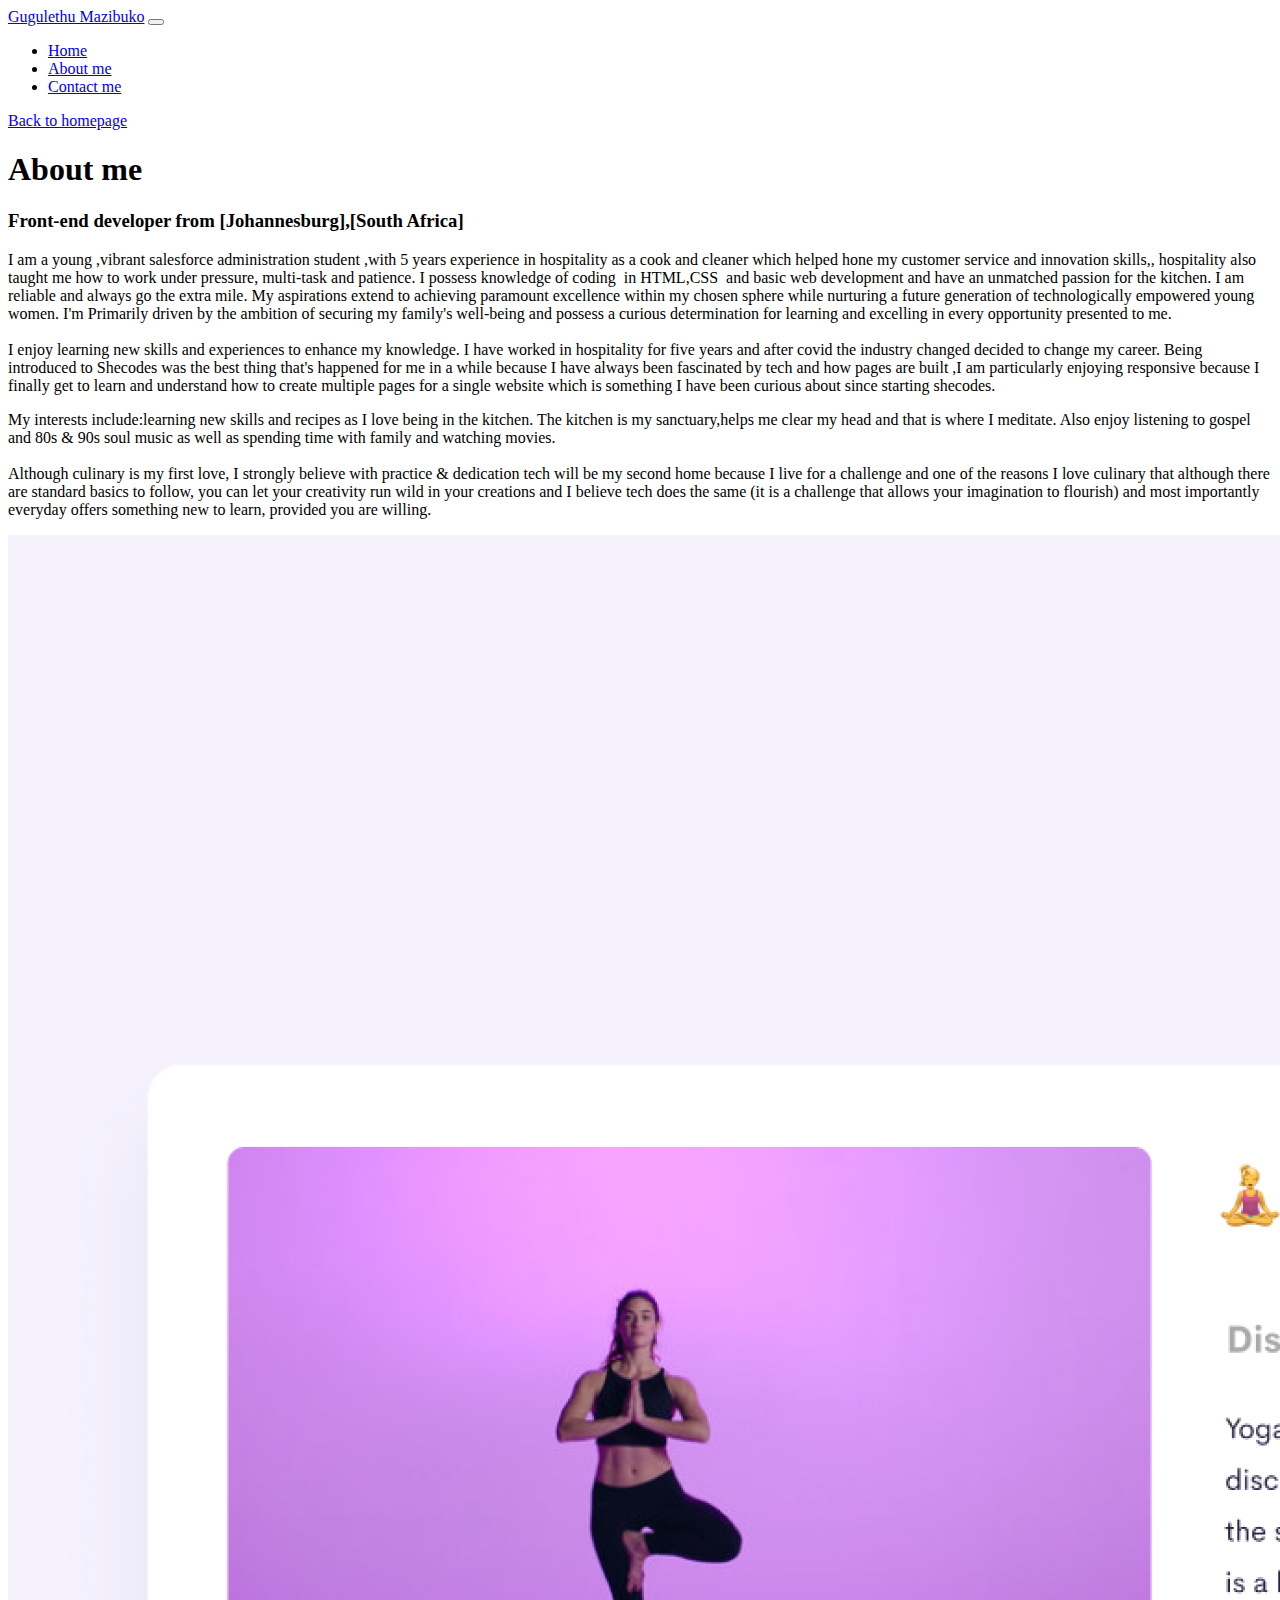
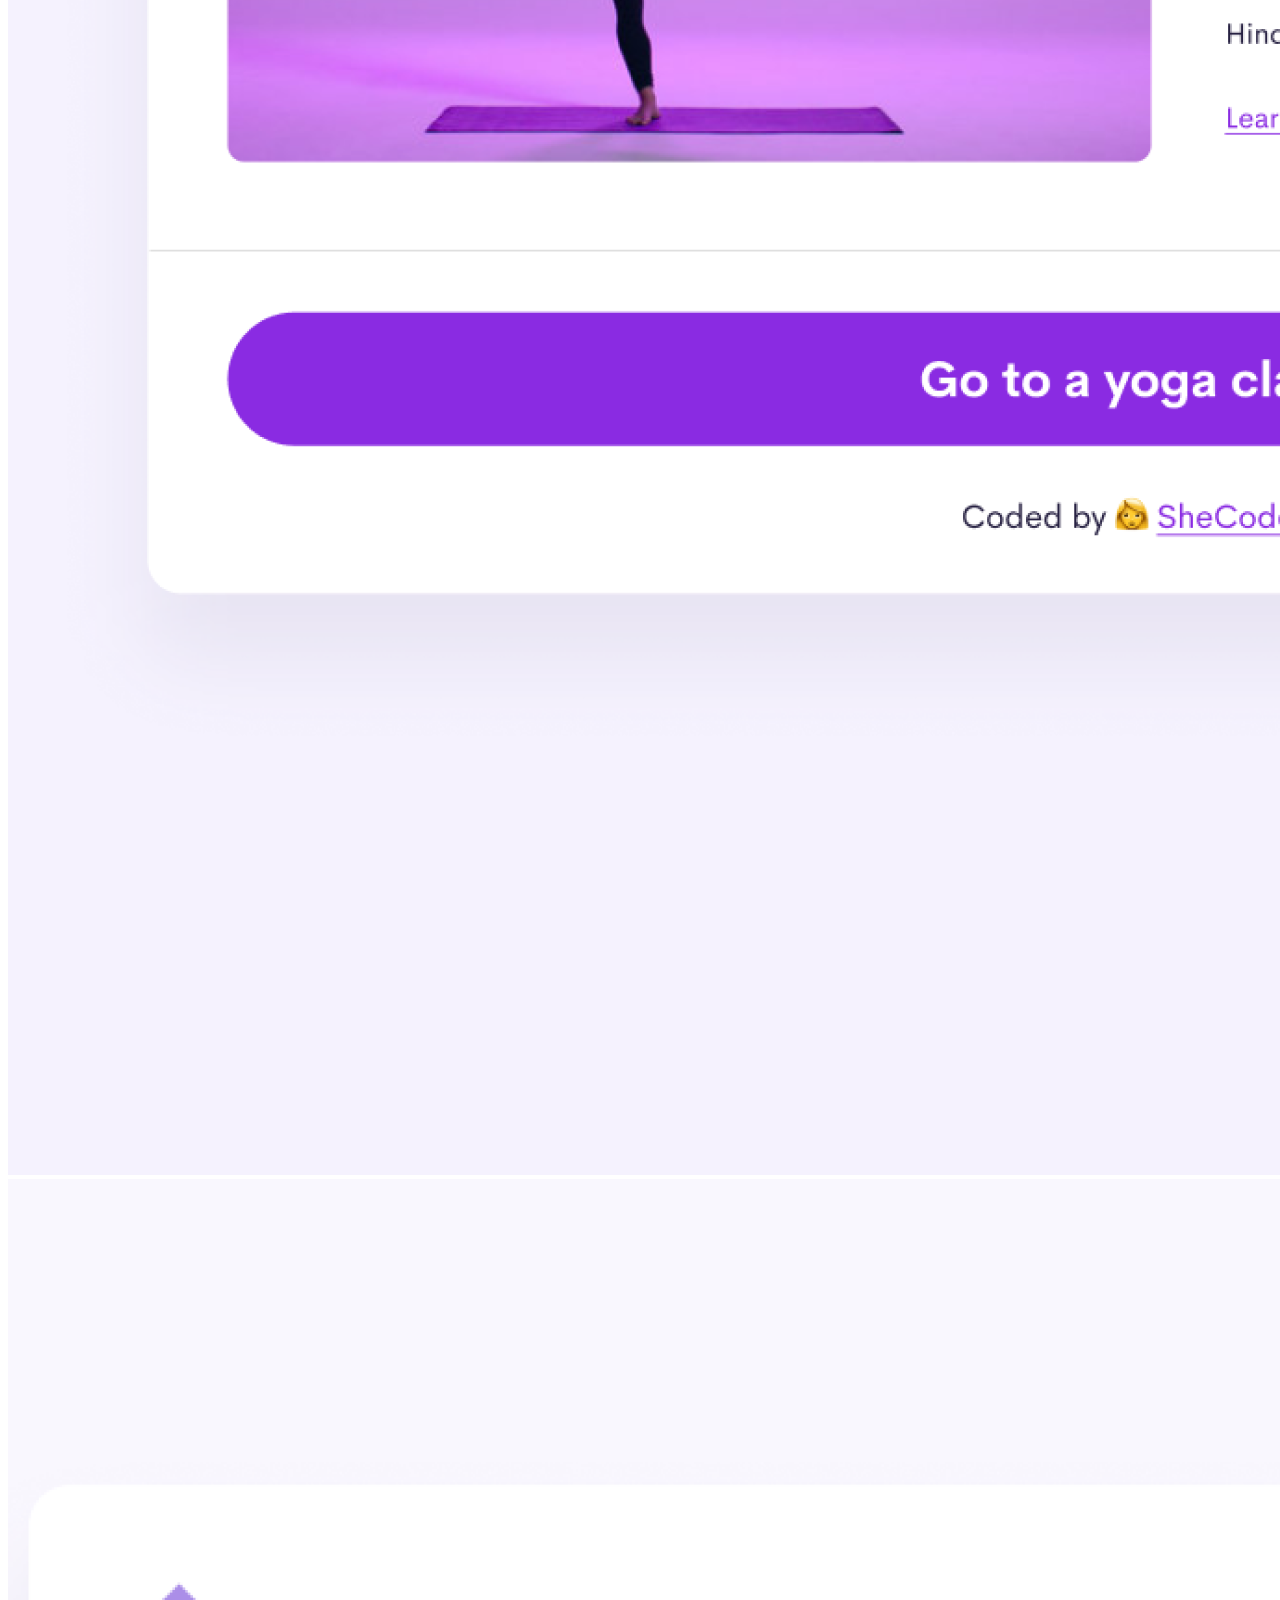
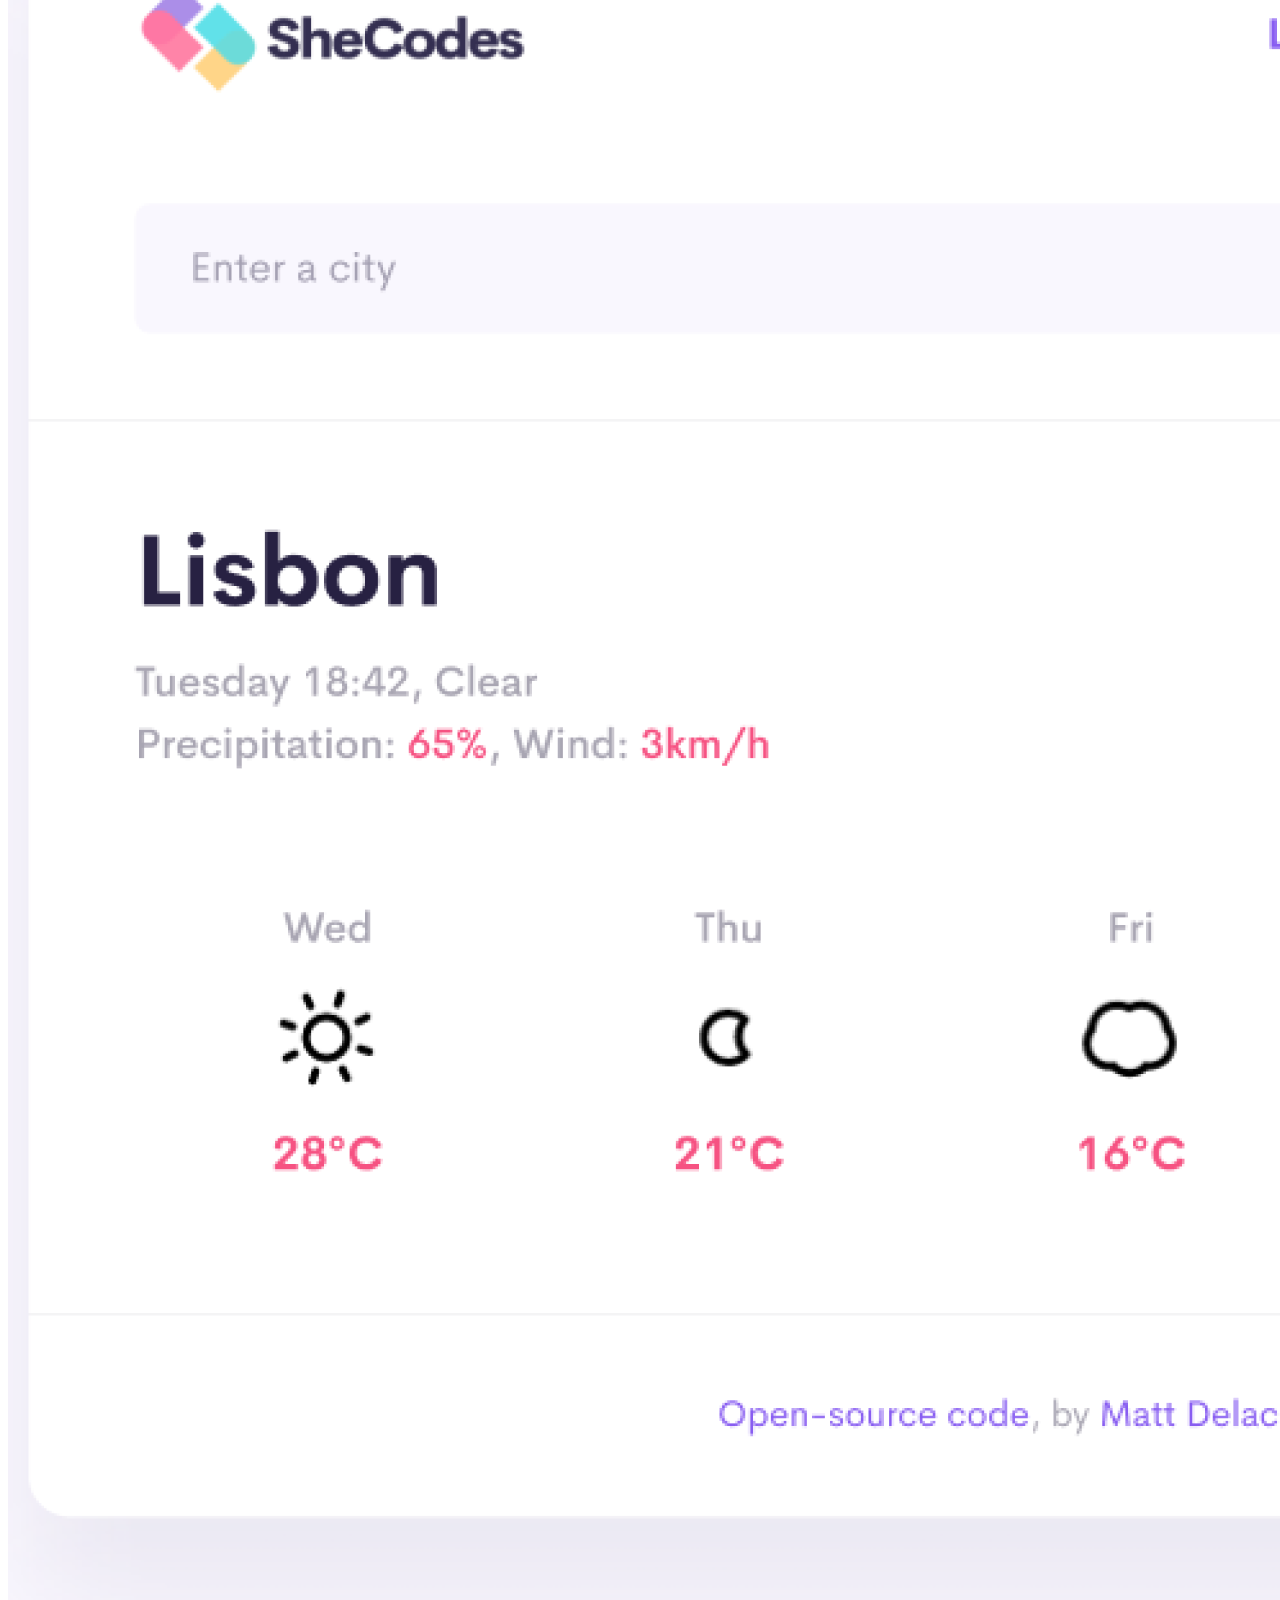
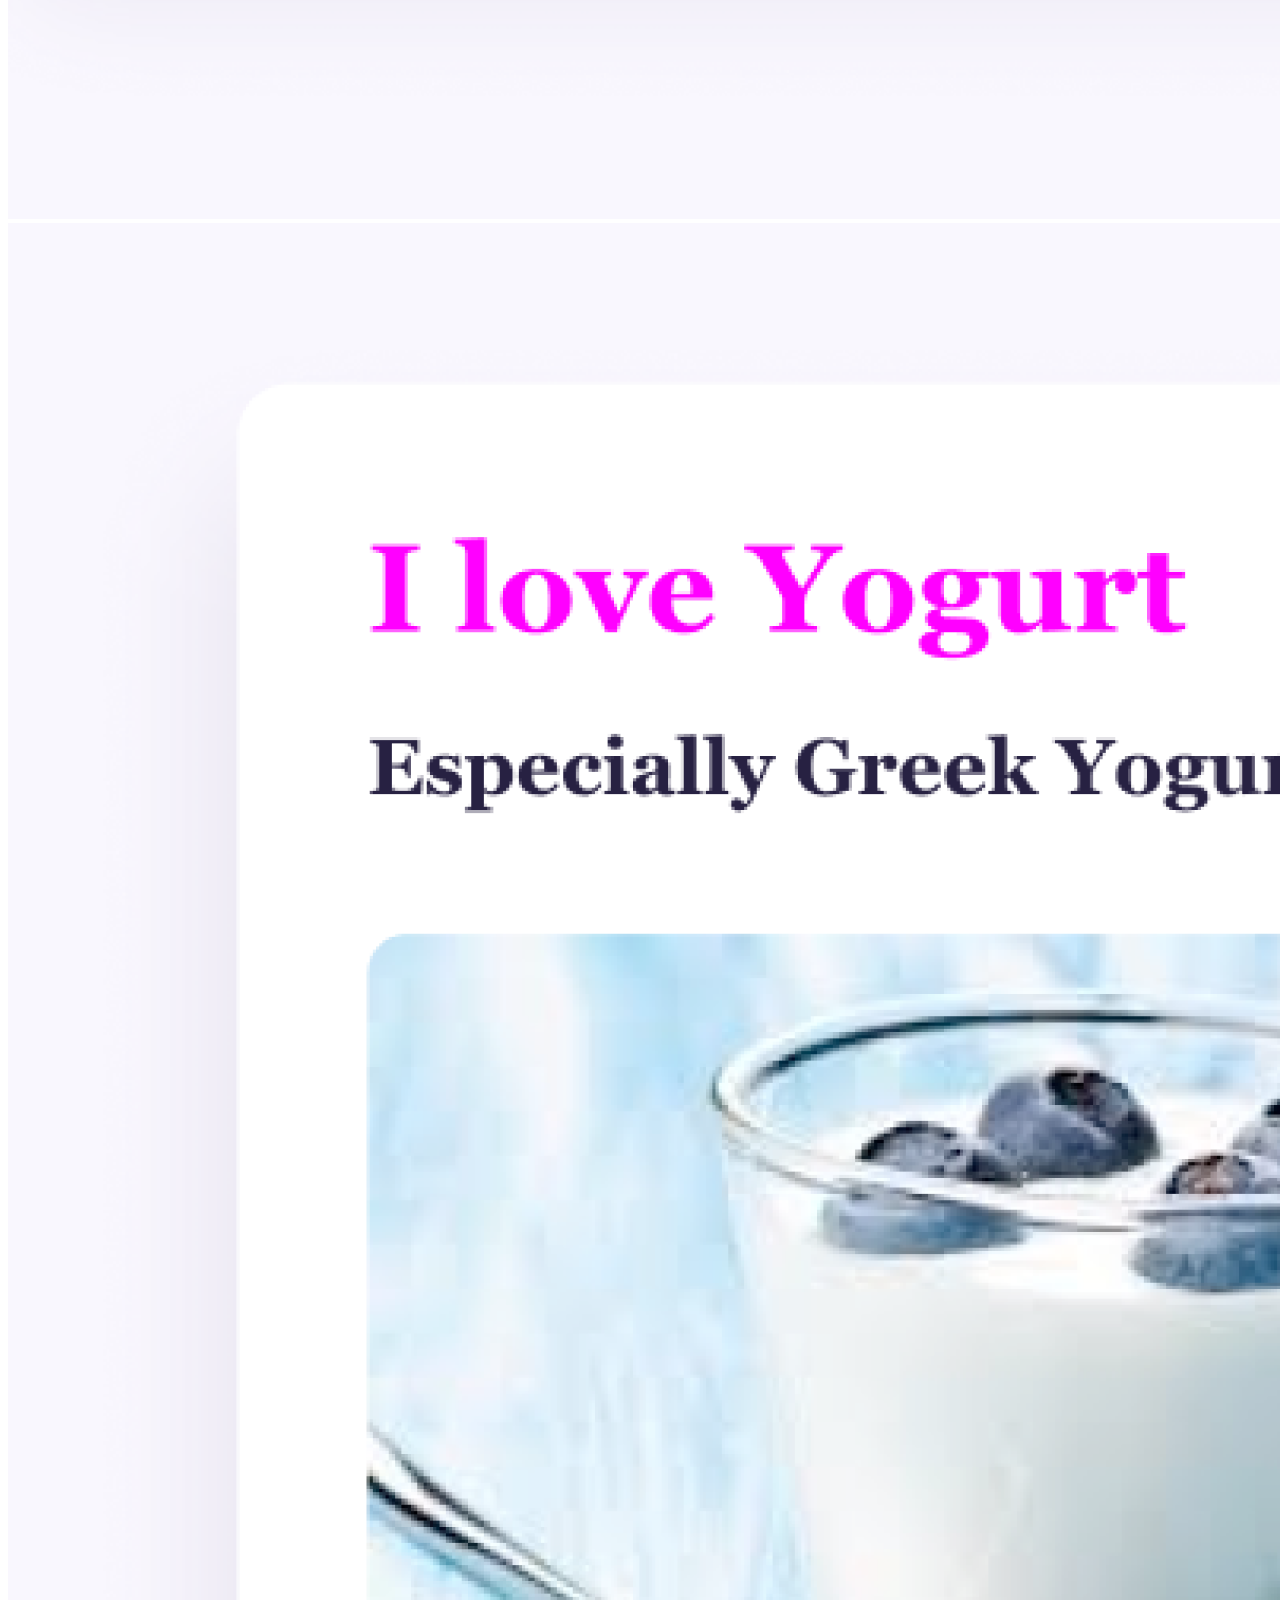
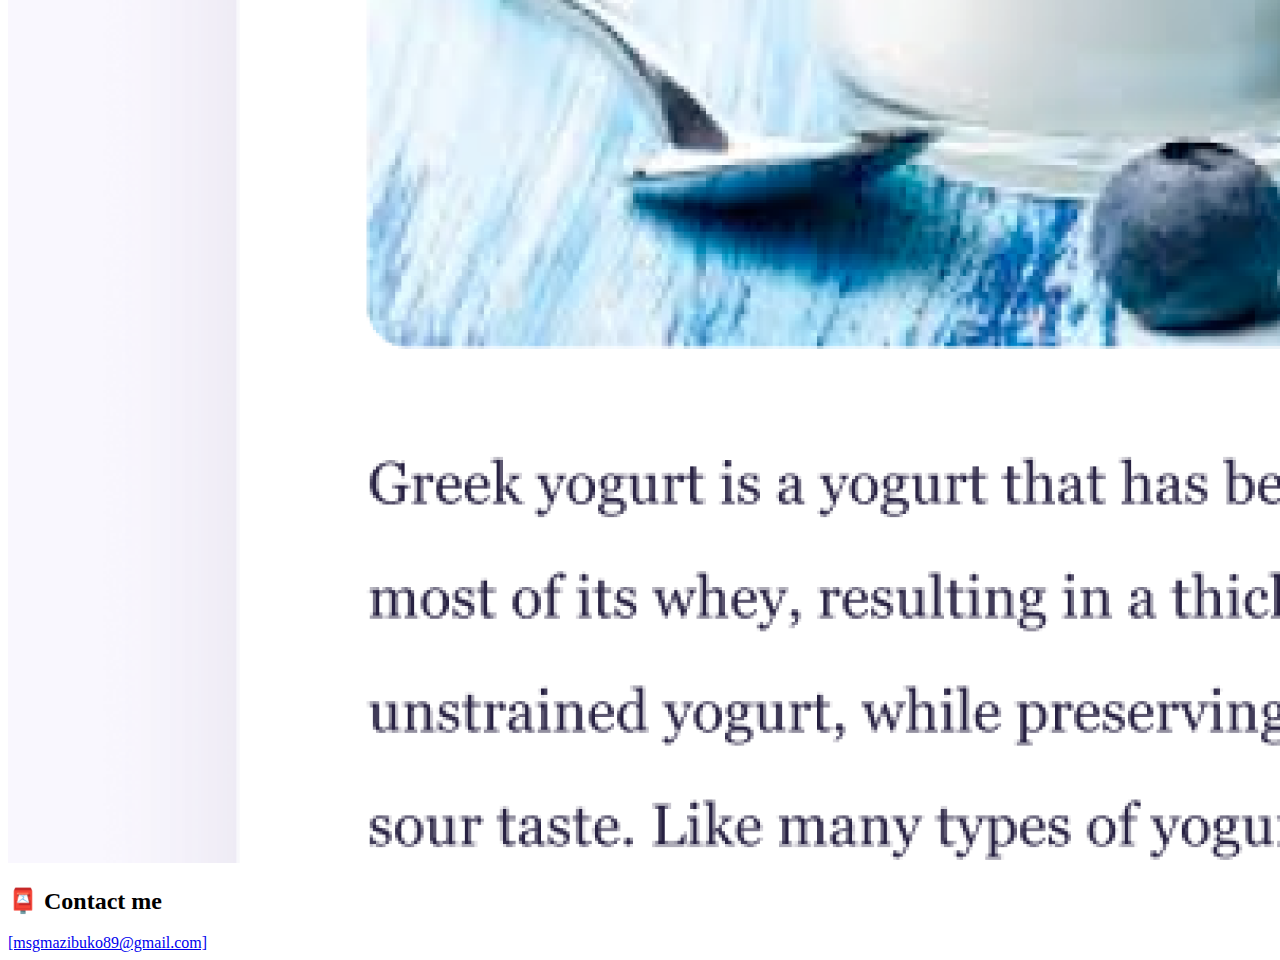
==== about.html @ a6dd30be "updated all pages and added images" ====
<!DOCTYPE html>
<html lang="en">
  <head>
    <meta charset="UTF-8" />
    <meta http-equiv="X-UA-Compatible" content="IE=edge" />
    <meta name="viewport" content="width=device-width, initial-scale=1.0" />
    <link href="https://cdn.jsdelivr.net/npm/bootstrap@5.3.1/dist/css/bootstrap.min.css" rel="stylesheet" integrity="sha384-4bw+/aepP/YC94hEpVNVgiZdgIC5+VKNBQNGCHeKRQN+PtmoHDEXuppvnDJzQIu9" crossorigin="anonymous">
    <script src="https://cdn.jsdelivr.net/npm/bootstrap@5.3.1/dist/js/bootstrap.bundle.min.js" integrity="sha384-HwwvtgBNo3bZJJLYd8oVXjrBZt8cqVSpeBNS5n7C8IVInixGAoxmnlMuBnhbgrkm" crossorigin="anonymous"></script>
    <link rel="stylesheet" href="style.css" />
    <title>About [Gugulethu Mazibuko]</title>
  </head>
  <body>
    
      <nav class="navbar navbar-expand-lg navbar-light bg-light">
          <div class="container-fluid">
            <a class="navbar-brand" href="#">Gugulethu Mazibuko</a>
            <button
              class="navbar-toggler"
              type="button"
              data-bs-toggle="collapse"
              data-bs-target="#navbarNav"
              aria-controls="navbarNav"
              aria-expanded="false"
              aria-label="Toggle navigation"
            >
              <span class="navbar-toggler-icon"></span>
            </button>
            <div class="collapse navbar-collapse" id="navbarNav">
              <ul class="navbar-nav">
                <li class="nav-item">
                  <a class="nav-link active" aria-current="page" href="index.html"
                    >Home</a
                  >
                </li>
                <li class="nav-item">
                  <a class="nav-link" href="about.html">About me</a>
                </li>
                <li class="nav-item">
                  <a class="nav-link" href="about.html#contact">Contact me</a>
                </li>
              </ul>
            </div>
          </div>
        </nav>
    <a href="index.html" class="homepage-link">Back to homepage</a>
    <h1>About me</h1>
    <h3>Front-end developer from [Johannesburg],[South Africa]</h3>
    <div class="about-paragraphs">
        <p>
            I am a young ,vibrant salesforce administration student ,with 5 years
            experience in hospitality as a cook and cleaner which helped hone my
            customer service and innovation skills,, hospitality also taught me how
            to work under pressure, multi-task and patience. I possess knowledge of
            coding  in HTML,CSS  and basic web development and have an unmatched
            passion for the kitchen. I am reliable and always go the extra mile. My
            aspirations extend to achieving paramount excellence within my chosen
            sphere while nurturing a future generation of technologically empowered
            young women. I'm Primarily driven by the ambition of securing my
            family's well-being and possess a curious determination for learning and
            excelling in every opportunity presented to me.
            <br />
            <br />
            I enjoy learning new skills and experiences to enhance my knowledge. I
            have worked in hospitality for five years and after covid the industry changed decided to change my career.
            Being introduced to Shecodes was the best thing that's happened for me in a while 
            because I have always been fascinated by tech and how pages are built ,I am particularly enjoying 
            responsive because I finally get to learn and understand how to create multiple pages
            for a single website which is something I have been curious about since starting shecodes.
          </p>
          <p>
            My interests include:learning new skills and recipes as I love being in the kitchen.
            The kitchen is my sanctuary,helps me clear my head and that is where I meditate.
            Also enjoy listening to gospel and 80s & 90s soul music as well as spending time with family and watching movies.
            <br />
            <br />
            Although culinary is my first love, I strongly believe with practice & dedication 
            tech will be my second home because I live for a challenge and one of the reasons I love culinary
            that although there are standard basics to follow, you can let your creativity run wild in your creations
            and I believe tech does the same (it is a challenge that allows your imagination to flourish) and most
            importantly everyday offers something new to learn, provided you are willing.
          </p>
    </div>
    <div class="container ">
        <div class=" row">
          <div class="col-sm-4">
            <img src="images/yoga.png" class="img-fluid rounded " />
          </div>

          <div class="col-sm-4">
            <img src="images/weather.png" class="img-fluid rounded" />
          </div>

          <div class="col-sm-4">
            <img src="images/yogurt.png" class="img-fluid rounded" />
          </div>
        </div>
      </div>
    </div>
    <div id="contact">
      <h2>📮 Contact me</h2>
      <a href="mailto:[msgmazibuko89@gmail.com]" class="email-link">
        [msgmazibuko89@gmail.com]
      </a>
    </div>
  </body>
</html>
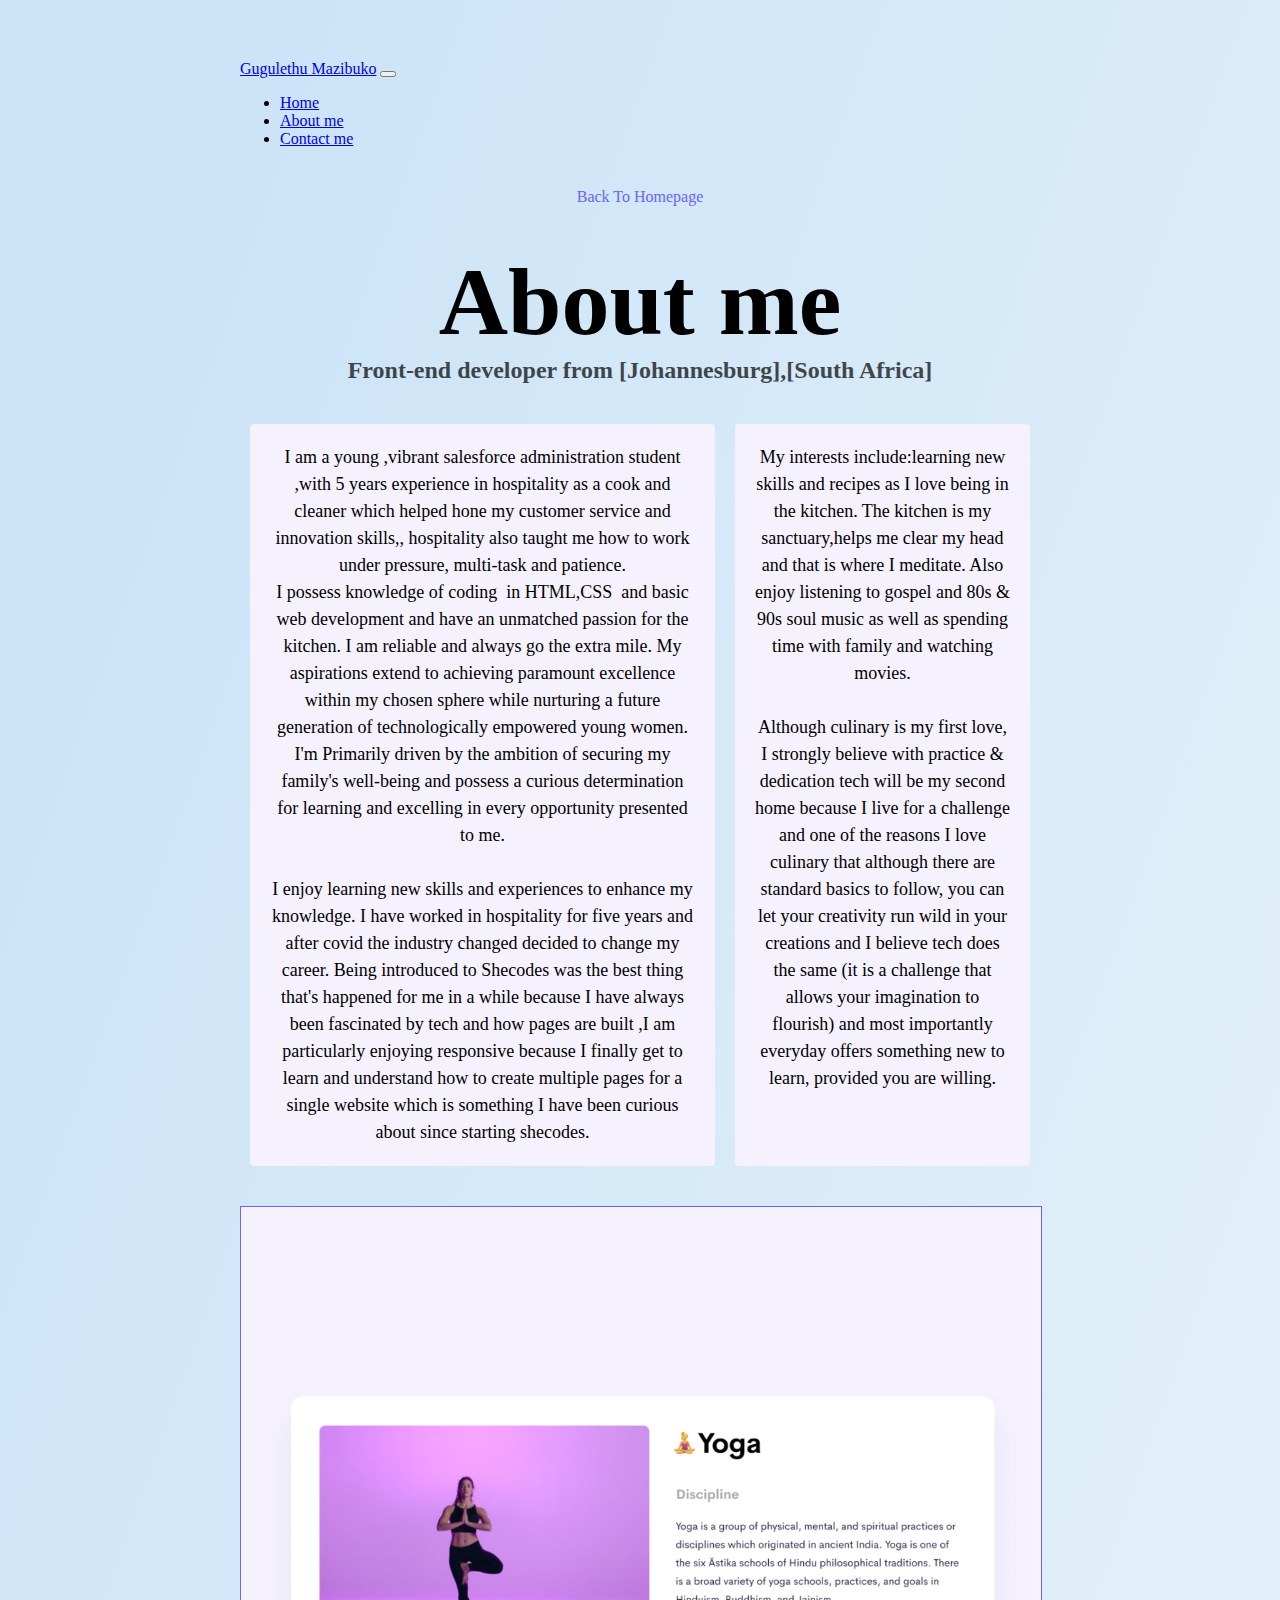
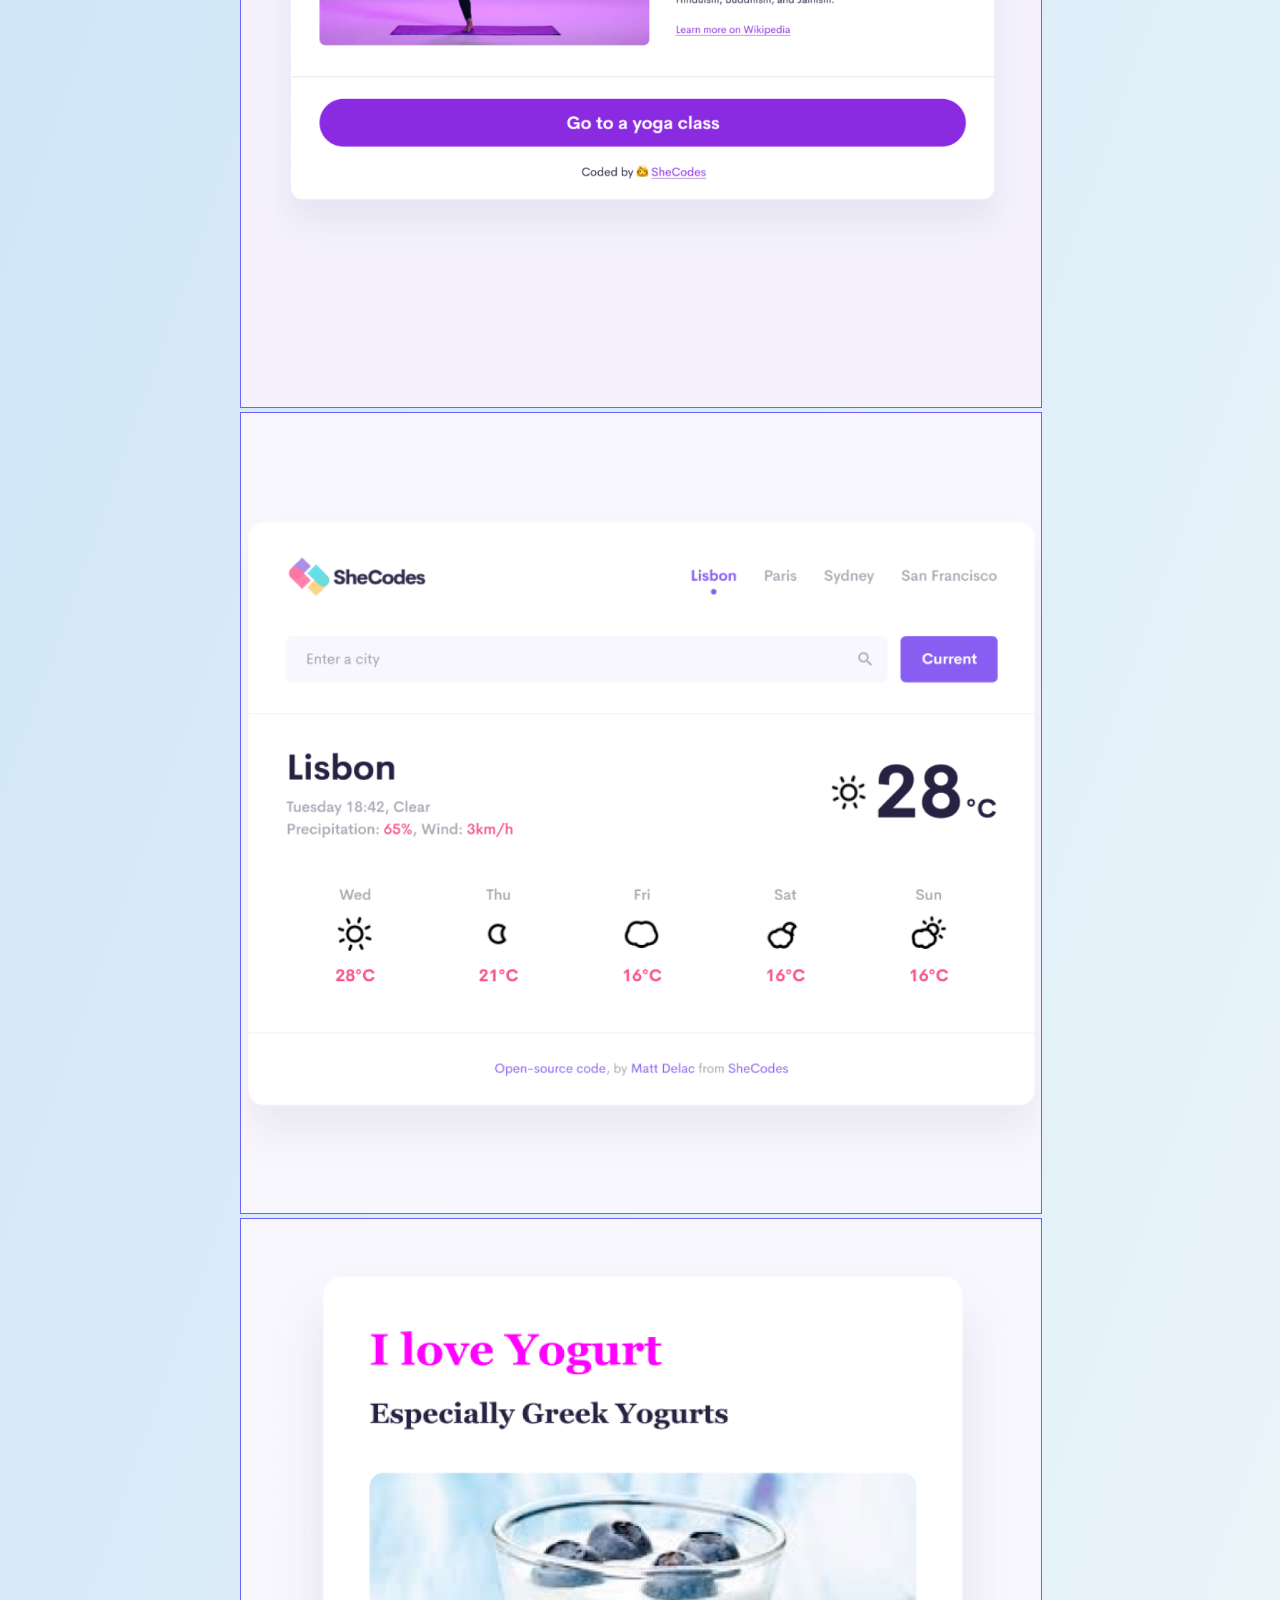
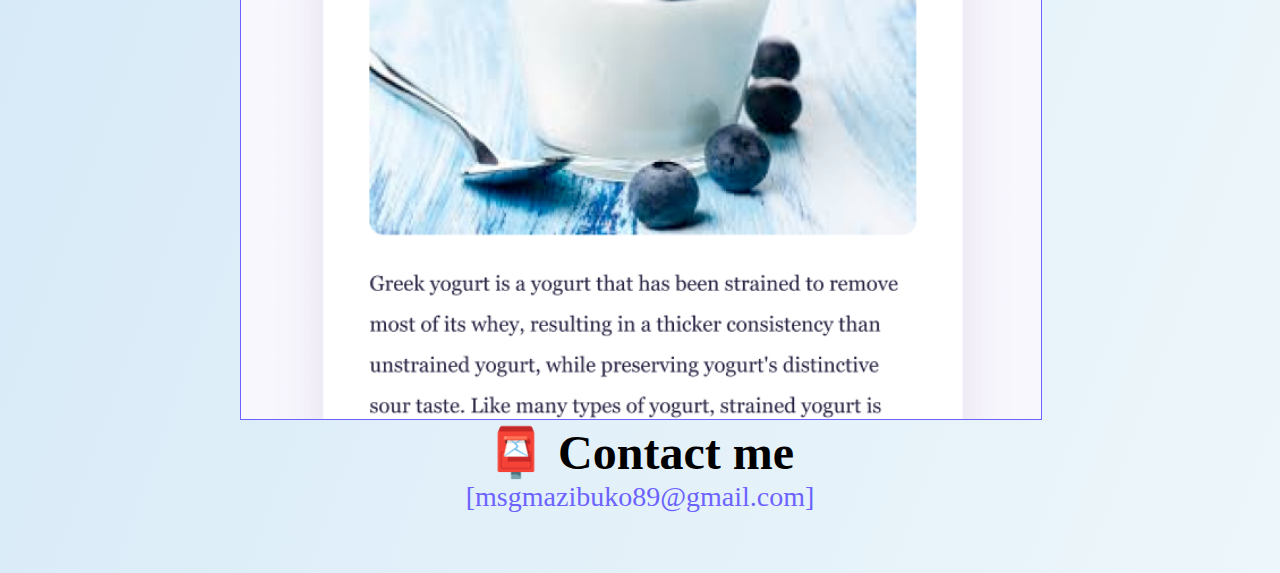
==== commit c1838b32: "linked css file" ====
--- a/about.html
+++ b/about.html
@@ -6,8 +6,9 @@
     <meta name="viewport" content="width=device-width, initial-scale=1.0" />
     <link href="https://cdn.jsdelivr.net/npm/bootstrap@5.3.1/dist/css/bootstrap.min.css" rel="stylesheet" integrity="sha384-4bw+/aepP/YC94hEpVNVgiZdgIC5+VKNBQNGCHeKRQN+PtmoHDEXuppvnDJzQIu9" crossorigin="anonymous">
     <script src="https://cdn.jsdelivr.net/npm/bootstrap@5.3.1/dist/js/bootstrap.bundle.min.js" integrity="sha384-HwwvtgBNo3bZJJLYd8oVXjrBZt8cqVSpeBNS5n7C8IVInixGAoxmnlMuBnhbgrkm" crossorigin="anonymous"></script>
-    <link rel="stylesheet" href="style.css" />
+    <link rel="stylesheet" href="src/styles.css" />
     <title>About [Gugulethu Mazibuko]</title>
+     <meta name="viewport" content="Some of my work as a front-end developer" />
   </head>
   <body>
     
@@ -98,7 +99,7 @@
     </div>
     <div id="contact">
       <h2>📮 Contact me</h2>
-      <a href="mailto:[msgmazibuko89@gmail.com]" class="email-link">
+      <a href="mailto:[msgmazibuko89@gmail.com]" title="contact for further inquiries" class="email-link">
         [msgmazibuko89@gmail.com]
       </a>
     </div>
--- a/src/styles.css
+++ b/src/styles.css
@@ -0,0 +1,124 @@
+:root {
+  --primary-color: #6c63ff;
+  --secondary-color: #f5f2fe;
+  --box-shadow: 0 5px 10px rgba(0, 0, 0, 0.3);
+}
+
+body {
+  margin: 60px auto;
+  max-width: 800px;
+  background: linear-gradient(
+    109.6deg,
+    rgb(204, 228, 247) 11.2%,
+    rgb(237, 246, 250) 100.2%
+  );
+}
+
+h1,
+h2,
+h3 {
+  text-align: center;
+  margin: 0;
+}
+
+h1 {
+  font-size: 96px;
+}
+
+h2 {
+  font-size: 48px;
+}
+
+h3 {
+  font-size: 24px;
+  opacity: 0.7;
+}
+
+p {
+  background: var(--secondary-color);
+  padding: 20px;
+  border-radius: 4px;
+  font-size: 18px;
+  line-height: 1.5;
+  text-align: center;
+}
+
+.navigation-links {
+  display: flex;
+  margin-top: 40px;
+  justify-content: center;
+}
+
+.navigation-links a {
+  margin: 20px;
+  border-radius: 4px;
+  padding: 20px 15px;
+  text-decoration: none;
+  text-transform: capitalize;
+}
+
+.contact-link {
+  background: var(--primary-color);
+  box-shadow: var(--box-shadow);
+  color: white;
+}
+
+.about-link {
+  color: var(--primary-color);
+  border: 1px solid var(--primary-color);
+}
+
+.homepage-link {
+  color: var(--primary-color);
+  text-align: center;
+  display: block;
+  margin: 20px;
+  border-radius: 4px;
+  padding: 20px 15px;
+  text-decoration: none;
+  text-transform: capitalize;
+}
+
+.about-paragraphs {
+  display: flex;
+  margin: 30px 0;
+}
+
+.about-paragraphs p {
+  margin: 10px;
+}
+.primary-link {
+  margin: 20px;
+  border: 1px solid blueviolet;
+  background-color: #63eaff;
+  border-radius: 4px;
+  padding: 20px 15px;
+  text-decoration: none;
+  text-transform: capitalize;
+}
+.email-link {
+  display: flex;
+  justify-content: center;
+  color: var(--primary-color);
+  font-size: 28px;
+  text-decoration: none;
+}
+
+.email-link:hover {
+  text-decoration: underline;
+}
+.rounded {
+  max-width: 100%;
+  height: auto;
+  border: 1px solid var(--primary-color);
+}
+@media (max-width: 376px) {
+  h4 {
+    text-align: center;
+  }
+}
+@media (max-width: 800px) {
+  img {
+    display: none;
+  }
+}
